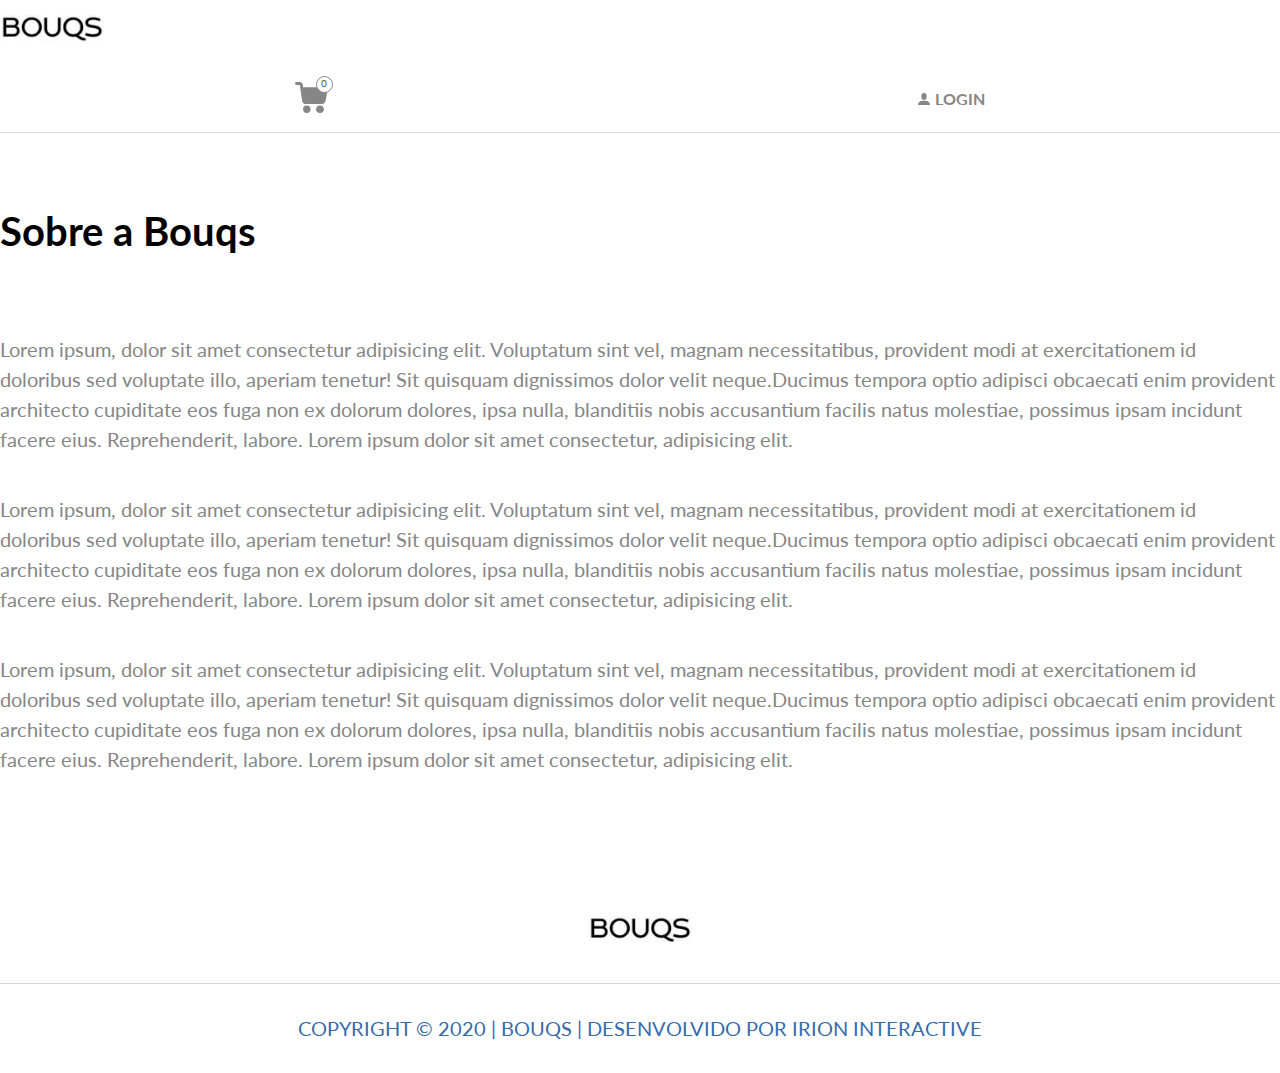
==== about.html @ 92bbf415 "first commit" ====
<!doctype html>
<html lang="pt-br">

<head>
    <meta charset="utf-8">
    <meta name="viewport" content="width=device-width, initial-scale=1">

    <link rel="stylesheet" href="https://stackpath.bootstrapcdn.com/bootstrap/4.1.3/css/bootstrap.min.css" integrity="sha384-MCw98/SFnGE8fJT3GXwEOngsV7Zt27NXFoaoApmYm81iuXoPkFOJwJ8ERdknLPMO" crossorigin="anonymous">
    <link rel="stylesheet" href="assets/css/normalize.css">
    <link rel="stylesheet" href="assets/css/style.css">

    <link rel="shortcut icon" href="/assets/img/favicon.png">

    <title>BOUQS | Sobre nós</title>
</head>

<body>

    <nav class="mainNav">
        <div class="container">
            <div class="row">
                <div class="navTitle col-sm-3">
                    <h1>BOUQS</h1>
                    <a href="#">
                        <img src="assets/img/logo.svg" alt="Logo BOUQS">
                    </a>
                </div>

                <div class="tabs navSection col-sm-6" id="mobileNavSection" style="visibility: hidden;">
                    <a href="#" class="sections">
                        <input type="radio" id="tab1" name="tab" checked="checked">
                        <label for="tab1">
                            <img src="assets/img/flower.svg" alt="Loja">
                        </label>
                    </a>

                    <a href="#" class="sections">
                        <input type="radio" id="tab2" name="tab">
                        <label for="tab2">
                            <img src="assets/img/personal_data.svg" alt="Entrega">
                        </label>
                    </a>

                    <a href="#" class="sections">
                        <input type="radio" id="tab3" name="tab">
                        <label for="tab3">
                            <img src="assets/img/credit-card-payment.svg" alt="Pagamento">
                        </label>
                    </a>
                </div>

                <div class="navBuy col-sm-3">
                    <a href="#" class="buyCart"><img src="assets/img/shopping-cart.svg" alt="Carrinho"><span class="badge empty">0</span></a>
                    <a href="#" class="buyLogin"><img src="assets/img/user.svg" alt="Login">Login</a>
                </div>
            </div>
        </div>
    </nav>

    <nav class="mobileNav">
        <div class="container">
            <div class="row">
                <div class="navTitle">
                    <h1>BOUQS</h1>
                    <img src="assets/img/logo.svg" alt="Logo BOUQS">
                </div>


                <input type="checkbox" id="change-hamburguer">
                <a class="hamburguer" href="#">
                    <span></span>
                    <label for="change-hamburguer"></label>
                </a>

                <div class="menu">
                    <a href="#">Login</a>
                    <a href="#">Sobre</a>
                    <a href="#">Contato</a>
                </div>

                <a href="#" class="buyCart"><img src="assets/img/shopping-cart.svg" alt="Carrinho"><span class="badge empty">0</span></a>

            </div>
        </div>
    </nav>

    <section class="about">
        <div class="container">
            <div class="col-sm-8">
                <h1 class="title">Sobre a Bouqs</h1>

                <p class="message">
                    Lorem ipsum, dolor sit amet consectetur adipisicing elit. Voluptatum sint vel, magnam necessitatibus, provident modi at exercitationem id doloribus sed voluptate illo, aperiam tenetur! Sit quisquam dignissimos dolor velit neque.Ducimus tempora optio adipisci
                    obcaecati enim provident architecto cupiditate eos fuga non ex dolorum dolores, ipsa nulla, blanditiis nobis accusantium facilis natus molestiae, possimus ipsam incidunt facere eius. Reprehenderit, labore. Lorem ipsum dolor sit amet
                    consectetur, adipisicing elit.
                </p>

                <p class="message">
                    Lorem ipsum, dolor sit amet consectetur adipisicing elit. Voluptatum sint vel, magnam necessitatibus, provident modi at exercitationem id doloribus sed voluptate illo, aperiam tenetur! Sit quisquam dignissimos dolor velit neque.Ducimus tempora optio adipisci
                    obcaecati enim provident architecto cupiditate eos fuga non ex dolorum dolores, ipsa nulla, blanditiis nobis accusantium facilis natus molestiae, possimus ipsam incidunt facere eius. Reprehenderit, labore. Lorem ipsum dolor sit amet
                    consectetur, adipisicing elit.
                </p>

                <p class="message">
                    Lorem ipsum, dolor sit amet consectetur adipisicing elit. Voluptatum sint vel, magnam necessitatibus, provident modi at exercitationem id doloribus sed voluptate illo, aperiam tenetur! Sit quisquam dignissimos dolor velit neque.Ducimus tempora optio adipisci
                    obcaecati enim provident architecto cupiditate eos fuga non ex dolorum dolores, ipsa nulla, blanditiis nobis accusantium facilis natus molestiae, possimus ipsam incidunt facere eius. Reprehenderit, labore. Lorem ipsum dolor sit amet
                    consectetur, adipisicing elit.
                </p>
            </div>
        </div>
    </section>

    <footer class="mainFooter">
        <div class="container">
            <a href="#">
                <img src="assets/img/logo.svg" alt="Logo BOUQS">
            </a>
            <p>Copyright © 2020 | bouqs | desenvolvido por Irion Interactive</p>
        </div>
    </footer>

    <script src="https://code.jquery.com/jquery-3.3.1.slim.min.js" integrity="sha384-q8i/X+965DzO0rT7abK41JStQIAqVgRVzpbzo5smXKp4YfRvH+8abtTE1Pi6jizo" crossorigin="anonymous"></script>
    <script src="https://cdnjs.cloudflare.com/ajax/libs/popper.js/1.14.3/umd/popper.min.js" integrity="sha384-ZMP7rVo3mIykV+2+9J3UJ46jBk0WLaUAdn689aCwoqbBJiSnjAK/l8WvCWPIPm49" crossorigin="anonymous"></script>
    <script src="https://stackpath.bootstrapcdn.com/bootstrap/4.1.3/js/bootstrap.min.js" integrity="sha384-ChfqqxuZUCnJSK3+MXmPNIyE6ZbWh2IMqE241rYiqJxyMiZ6OW/JmZQ5stwEULTy" crossorigin="anonymous"></script>
    <script src="assets/js/read_more.js"></script>
</body>

</html>
---- assets/css/style.css ----
@import url('https://fonts.googleapis.com/css2?family=Lato:ital,wght@0,400;0,700;0,900;1,300&display=swap');
body {
    font-family: 'Lato', sans-serif;
}

div:focus,
button:focus,
.btn:focus,
input:focus,
select:focus {
    outline: none;
    box-shadow: none;
}


/*____ Header */

.mainNav {
    border-bottom: 1px solid #D6D6D6;
}

.mainNav .container {
    padding: 15px 0;
}

.mainNav a {
    font-size: 16px;
    text-transform: uppercase;
    color: #868686;
    text-decoration: none;
    font-weight: bold;
    background: none;
    height: auto;
}

.mainNav a:hover {
    transition: all 300ms;
    opacity: 0.7;
}

.navTitle {
    display: flex;
    justify-content: flex-start;
    align-items: center;
}

.navTitle h1 {
    position: absolute;
    font-size: 12px;
    color: transparent;
}

.navTitle img {
    width: 104px;
    height: auto;
}


/*Tabs Section*/

.navSection {
    display: flex;
    justify-content: center;
    align-items: center;
}

.navSection a {
    margin-right: 85px;
}

.navSection a:last-of-type {
    margin-right: 0;
}

.navSection a:hover {
    transition: all 300ms;
    filter: grayscale(1) brightness(1.5);
}

.tabs {
    margin: 0;
    padding: 0;
    list-style: none;
}

.tabs label {
    position: relative;
    font-weight: normal;
    letter-spacing: normal;
    display: inline-block;
    cursor: pointer;
    text-align: center;
    margin: auto;
    filter: grayscale(1) brightness(1.5);
}

.tabs input {
    display: none;
    cursor: pointer;
}

.tabs input:checked+label {
    /*filter: grayscale(0) brightness(1);*/
    filter: grayscale(0) brightness(1) contrast(1);
}


/* fim Tabs Section*/

.navBuy {
    display: flex;
    justify-content: space-around;
    align-items: center;
}

.navBuy .buyCart img {
    width: 33px;
    height: auto;
}

.navBuy .buyLogin {
    display: flex;
    align-items: baseline;
}

.navBuy .buyLogin img {
    width: 11.8px;
    height: auto;
    margin: 0 5px 0 0;
}


/* CARRINHO CHEIO e VAZIO */

.buyCart {
    position: relative;
}

.buyCart .badge {
    background-color: #366AAA;
    border: 1px solid #FFFFFF;
    color: #FFFFFF;
    font-size: 10px;
    font-weight: bold;
    line-height: 13px;
    text-align: center;
    padding: 0;
    position: absolute;
    width: 15px;
    height: 15px;
    right: -0.3rem;
    top: -0.4rem;
    border-radius: 100%;
}

.buyCart .empty {
    background-color: #fff;
    border: 1px solid #868686;
    color: #3A7A21;
    font-weight: normal;
}


/* Mobile NavBar */

.mobileNav,
.footerNav {
    /*position: absolute;*/
    padding: 24px 20px 15px;
    width: 100%;
    display: none;
}

.hamburguer {
    width: 20px;
    height: 20px;
    display: block;
    position: absolute;
    background: none;
    margin: 0 0 10px 0;
    right: 5.3rem;
}

.hamburguer:after,
.hamburguer:before,
.hamburguer span,
.hamburguer label {
    content: " ";
    display: block;
    width: 100%;
    height: 3px;
    background: #868686;
    left: 0;
    position: absolute;
    -webkit-transition: all 300ms ease-in-out;
    transition: all 300ms ease-in-out;
    border-radius: 10px;
}

.hamburguer:before {
    top: 0;
}

.hamburguer:after {
    bottom: 0;
}

.hamburguer:focus {
    outline: none;
}

.hamburguer label {
    width: 100%;
    height: 100%;
    background: none;
    cursor: pointer;
    z-index: 1000;
    margin: 0 0 1.5rem 0;
}

.hamburguer span {
    top: 8px;
}

#change-hamburguer {
    display: none;
}

#change-hamburguer:checked~.hamburguer:before,
#change-hamburguer:checked~.hamburguer:after {
    top: 10px;
    margin-top: -10%;
    border-radius: 10px;
}

#change-hamburguer:checked~.hamburguer:before {
    -ms-transform: rotate(-45deg);
    -webkit-transform: rotate(-45deg);
    transform: rotate(-45deg);
    border-radius: 10px;
}

#change-hamburguer:checked~.hamburguer:after {
    -ms-transform: rotate(45deg);
    -webkit-transform: rotate(45deg);
    transform: rotate(45deg);
    border-radius: 10px;
}

#change-hamburguer:checked~.hamburguer span {
    opacity: 0;
}

#change-hamburguer:checked~.menu {
    max-height: 200px;
}

.menu {
    max-height: 0;
    height: auto;
    background: #fff;
    -webkit-transition: all 300ms ease-in-out;
    transition: all 300ms ease-in-out;
    overflow: hidden;
    font-family: sans-serif;
    font-weight: 400;
    font-size: 13px;
    width: 100%;
    text-align: center;
    display: flex;
    justify-content: center;
    flex-direction: column;
}

.menu a {
    text-decoration: none;
    color: #868686;
    font-size: 16px;
    padding: 13px;
    display: block;
    border-bottom: 1px solid #CBCBCB;
}

.menu a:last-of-type {
    border: none;
}


/* Fim Mobile NavBar */


/*____ Fim Header */


/*____ Banner */

.banner {
    padding: 170px 0 0 0;
    background-image: url('../img/bg_banner.jpg');
    background-repeat: no-repeat;
    background-size: cover;
    background-position: right center;
    background-color: #D6D6D6;
    width: 100%;
    height: auto;
}

.banner h1 {
    font-size: 45px;
    font-weight: lighter;
    padding: 0 19rem 170px 0;
    margin: 0;
}

.banner h1 strong {
    color: #2A5283;
    font-weight: bold;
}


/*____ Fim Banner */


/*____ Barra de Pesquisa */

.searchBar {
    margin: -6.8rem 0 0 0;
}

.searchBar .col {
    padding: 0 !important;
    margin: 0 !important;
}

.searchBar .searchInput {
    background-color: #FFFFFF;
    border-top: 1px solid #D6D6D6;
    border-left: 1px solid #D6D6D6;
    border-bottom: 2px solid #D6D6D6;
    color: #D6D6D6;
    padding: 30px 40px;
    font-weight: lighter;
    cursor: pointer;
    display: flex;
    justify-content: flex-start;
    align-items: flex-start;
    flex-direction: column;
}

.searchBar .inputTitle {
    padding: 0 0 0 5px;
}

.searchBar .searchInput #city {
    color: #366AAA;
}

.searchBar .searchInput img {
    height: 45px;
    width: 45px;
    padding: 0;
}

.searchBar .searchInput h6 {
    margin: 0;
    font-size: 18px;
}

.searchBar select {
    -webkit-appearance: none;
    border: none;
    font-size: 18px;
    color: #000000;
    cursor: pointer;
    width: 100%;
}

.searchBar .btn {
    background-color: #2A5283;
    color: #fff;
    font-size: 30px;
    font-weight: bold;
    text-transform: uppercase;
    border: none;
    border-radius: 0;
}


/*____ Fim Barra de Pesquisa */


/*____ Loja */

.store {
    padding: 70px 0;
}

.store .container {
    display: flex;
    justify-content: center;
    flex-direction: column;
}

.store .mainTitle {
    color: #868686;
    font-weight: lighter;
    text-align: center;
    margin: 0 0 70px 0;
    font-size: 45px;
}

.store .mainTitle strong {
    color: #000000;
    font-weight: normal;
}

.store .row {
    margin: 0 0 70px 0;
}

.store .row:last-of-type {
    margin: 0;
}

.store .productList {
    padding: 0;
}

.store .productBox {
    text-decoration: none;
}

.store .productBox:hover {
    opacity: 0.6;
    transition: 0.3s;
}

.store .productImage {
    width: 100%;
    height: auto;
}

.store .productDetails {
    display: flex;
    justify-content: space-between;
    align-items: center;
    margin: 20px 0 70px 0;
}

.store .productDetails .productType {
    text-transform: uppercase;
    color: #868686;
    font-size: 22px;
    font-weight: bolder;
    margin: 0;
}

.store .productDetails .productPrice {
    color: #000000;
    font-size: 22px;
    font-weight: bolder;
    margin: 0;
}


/*____ Fim Loja */


/*____ Detalhes da Compra */

.details {
    padding: 44px 0 81px;
}

.btn-back {
    margin: 0 0 0 -0.9rem;
    padding: 0;
}

.btn-back-success {
    display: flex;
    margin: 0 0 0 -12.5em;
    padding: 0;
    justify-content: flex-start;
}

.details .detailsArea {
    padding: 0 0 0 45px;
}

.details .detailsTitle {
    color: #000000;
    font-size: 45px;
    font-weight: bold;
}

.details .detailsCarousel {
    padding: 30px 0 0 0;
}

.details .carousel-indicators li {
    width: 9px;
    height: 9px;
    background-color: #000000;
    border-radius: 100%;
}

.details .carousel-indicators .active {
    background-color: transparent;
    border: 1px solid #000000;
}

.details .more {
    color: #868686;
    font-size: 20px;
    font-weight: 25px;
    margin: 0 0 26px 0;
}

.details .morecontent span {
    display: none;
}

.details .morelink {
    color: #366AAA;
    text-transform: uppercase;
    text-decoration: underline;
    font-weight: bold;
    font-size: 20px;
    margin: 0;
    padding: 0;
}

.details .detailsInput {
    background-color: #FFFFFF;
    border-bottom: 1px solid #D6D6D6;
    color: #868686;
    padding: 24px 0;
    font-size: 18px;
    font-weight: lighter;
    cursor: pointer;
    display: flex;
    justify-content: flex-start;
    flex-direction: column;
}

.detailsInput .detailsImg {
    padding: 0;
    margin: 0 auto;
}

.detailsInput .detailsImg img {
    width: 53.77px !important;
    height: 53.77px !important;
    padding: 0;
    margin: 0.5rem 0 0 0;
}

.detailsInput h6 {
    margin: 0 0 12px 0;
}

.detailsInput p {
    font-size: 30px;
    line-height: 30px;
    font-weight: lighter;
    color: #000000;
    margin: 0;
}

.detailsInput .detailsSection {
    padding: 0 0 0 20px;
}

.details .sizesBox:first-of-type,
.details .sizesBox:last-of-type {
    padding: 0;
}

.details .detailsSizes {
    margin: 30px 0;
}

.details .detailsGifts {
    margin: 30px 0;
}

.details input[type="radio"] {
    display: none;
    cursor: pointer;
}

.details label {
    position: relative;
    cursor: pointer;
    width: 100%;
    height: 160px;
    background-color: #fff;
    border: 1px solid #CBCBCB;
    transition: all 500ms ease;
    margin: 0 auto;
    padding: 40px 15px;
    display: flex;
    justify-content: center;
    align-items: center;
}

.details input[type="radio"]:checked+label {
    border: 3px solid #2D65AF;
}

.details .sizesImg img {
    width: 100%;
    height: auto;
}

.details h5 {
    color: #868686;
    font-size: 18px;
    font-weight: bold;
    margin: 15px 0 0 0;
}

.details .detailPrice {
    margin: 10px 0 20px 0;
    color: #000;
}

.details .detailsSubmit .btn {
    background-color: #213A56;
    color: #fff;
    font-size: 40px;
    text-align: center;
    text-transform: uppercase;
    border-radius: 0;
    padding: 40px;
    width: 100%;
    margin: 0 0 15px 0;
}

.details .detailsSubmit p {
    font-size: 16px;
    margin: 0;
}


/*____ Fim Detalhes da Compra */


/*____ Login */

.login .container {
    display: flex;
    justify-content: center;
    padding: 6rem 0 12rem;
}

.login .title {
    font-size: 40px;
    text-align: center;
    margin-bottom: 4rem;
}

.login input {
    background-color: #EBEBEB;
    color: #868686;
    font-size: 23px;
    border: none;
    padding: 15px 0 15px 39px;
    margin-bottom: 20px;
    width: 100%;
}

.login button {
    background-color: #000;
    color: #fff;
    text-transform: uppercase;
    border-radius: 0;
    padding: 15px 0;
    font-size: 23px;
    font-weight: bold;
    width: 100%;
}

.login .forgot {
    text-align: left;
    color: #868686;
    margin: 15px 0 0 0;
    padding: 0;
    font-size: 20px;
}

.login .forgot a {
    color: #366AAA;
    text-decoration: underline;
}


/*____ Fim Login */


/*____ Pagamento */


/*____ Fim Pagamento */


/*____ Sobre */

.about .container {
    display: flex;
    justify-content: flex-start;
    padding: 3rem 0 5rem;
    flex-direction: column;
}

.about .title {
    font-size: 40px;
    text-align: left;
    margin-bottom: 5rem;
}

.about .message {
    text-align: left;
    font-size: 20px;
    line-height: 30px;
    color: #868686;
    margin: 40px 0 0 0;
    padding: 0;
}


/*____ Fim Sobre */


/*____ Sucesso */

.success {
    margin: 0 auto;
    text-align: center;
}

.success .title {
    text-transform: uppercase;
    color: #366AAA;
    font-size: 74px;
    margin: 0 0 45px 0;
}

.success .successMessage {
    border-top: 1px solid #2D65AF;
    padding: 45px 0 10rem 0;
    font-size: 53px;
    line-height: 66px;
    color: #868686;
}


/*____ Fim Sucesso */


/*____ Footer */

.mainFooter .container {
    display: flex;
    justify-content: center;
    align-items: center;
    flex-direction: column;
    padding: 62px 0 33px 0;
}

.mainFooter img {
    margin-bottom: 37px;
}

.mainFooter p {
    text-transform: uppercase;
    margin: 0;
    padding: 33px 0 0 0;
    border-top: 1px solid #D6D6D6;
    width: 100%;
    text-align: center;
    color: #366AAA;
    font-size: 20px;
}

.footerMargin {
    display: none;
}


/*____ Fim Footer */


/*____ Media Queries */

@media (max-width: 991.98px) {
    .navSection a {
        margin-right: 40px;
    }
    .navSection a:hover {
        filter: none;
    }
    .banner {
        padding: 90px 0 0 0;
        background-position: -2rem center;
    }
    .banner h1 {
        padding: 0 19rem 130px 0;
        font-size: 22px;
    }
    .searchBar {
        margin: -4.9rem 0 0 0;
    }
    .searchBar .searchInput {
        padding: 15px;
        font-size: 14px;
    }
    .searchBar .searchInput h6,
    .searchBar select {
        font-size: 14px;
    }
    .searchBar .searchInput img {
        height: 45px;
        width: 45px;
        padding: 0 5px 10px;
    }
    .searchBar .inputTitle {
        padding: 0;
    }
    .searchBar .btn {
        background-color: #2A5283;
        color: #fff;
        font-size: 25px;
        font-weight: bold;
        text-transform: uppercase;
        border: none;
        border-radius: 0;
    }
    .store {
        padding: 30px 0;
    }
    .store .row {
        margin: 0 0 25px 0;
    }
    .store .mainTitle {
        font-size: 20px;
        margin: 0 0 20px 0;
    }
    .store .productDetails .productType,
    .store .productDetails .productPrice {
        font-size: 15px;
    }
    .mainFooter .container {
        padding: 32px 0 30px 0;
    }
    .mainFooter p {
        padding: 20px 0 0 0;
        font-size: 12px;
    }
}

@media (max-width: 767.98px) {
    .mainNav {
        display: none;
    }
    .mobileNav {
        display: flex;
        border-bottom: 1px solid #D6D6D6;
    }
    .footerNav {
        display: block;
        position: fixed;
        bottom: 0;
        z-index: 9;
        background-color: #FFFFFF !important;
        -webkit-box-shadow: -3px 0px 3px 0px rgba(0, 0, 0, 0.1);
        -moz-box-shadow: -3px 0px 3px 0px rgba(0, 0, 0, 0.1);
        box-shadow: -3px 0px 3px 0px rgba(0, 0, 0, 0.1);
        padding: 15px;
    }
    .buyCart {
        margin-right: 0;
        position: absolute;
        right: 1.6rem;
        top: 1.2rem;
    }
    .buyCart .badge {
        top: -0.1rem;
    }
    .buyCart img {
        width: 22.03px;
        height: auto;
    }
    .banner {
        padding: 64px 0 0 0;
        background-position: right center;
        background-image: url('../img/bg_banner_mobile.jpg');
    }
    .banner h1 {
        padding: 0 9rem 70px 0;
    }
    .searchBar {
        margin: -0.8rem 0 0 0;
    }
    .searchBar .btn {
        margin-top: 5px;
    }
    .searchBar .searchInput {
        border: 1px solid #EBEBEB;
        margin: 0 0 10px 0;
        -webkit-box-shadow: 0px 3px 6px 0px rgba(0, 0, 0, 0.1);
        -moz-box-shadow: 0px 3px 6px 0px rgba(0, 0, 0, 0.1);
        box-shadow: 0px 3px 6px 0px rgba(0, 0, 0, 0.1);
    }
    .searchBar .searchInput h6,
    .searchBar select {
        font-size: 18px;
    }
    .searchBar .searchInput .inputTitle .col-sm-9 {
        width: 75% !important;
    }
    .searchBar .searchInput .inputTitle .col-sm-3 {
        width: 25% !important;
    }
    .store .mainTitle {
        margin: 0 15px 20px 15px;
        text-align: left;
    }
    .store .row,
    .store .row:last-of-type {
        margin: 0 10px;
    }
    a.col-sm-4.productBox {
        width: 50%;
        padding: 0 5px 0;
    }
    .store .productDetails {
        margin: 10px 0 30px 0;
        flex-wrap: wrap;
    }
    .store .productDetails .productType,
    .store .productDetails .productPrice {
        width: 100%;
    }
    .mainFooter {
        margin: 0 20px;
    }
    .mainFooter .container {
        padding: 32px 0 22px 0;
    }
    .mainFooter img {
        margin-bottom: 22px;
    }
    .mainFooter p {
        padding: 20px 1.5rem 0;
        font-size: 12px;
    }
    .footerMargin {
        display: block;
        margin: 0 0 4rem 0;
        height: 10px;
        width: 100%;
        background-color: transparent;
    }
    .login .container {
        padding: 5rem 0 10rem;
    }
    .login .title {
        font-size: 25px;
        margin-bottom: 2rem;
    }
    .login input {
        font-size: 14px;
        padding: 14px 0 14px 26px;
        margin-bottom: 10px;
    }
    .login button {
        font-size: 14px;
        padding: 10.6px 0;
    }
    .login .forgot {
        font-size: 12px;
    }
    .about .container {
        padding: 3.13rem 0 8rem;
    }
    .about .title {
        font-size: 28px;
        margin: 0;
    }
    .about .message {
        font-size: 14px;
        line-height: 24px;
        margin: 32px 0 0 0;
    }
    .success .title {
        font-size: 28px;
        margin: 4rem 0 12px 0;
    }
    .success .successMessage {
        padding: 12px 0 5rem 0;
        font-size: 20px;
        line-height: 25px;
    }
    .btn-back-success {
        margin: 0 0 0 -1.5rem;
    }
}

@media (max-width: 575.98px) {}
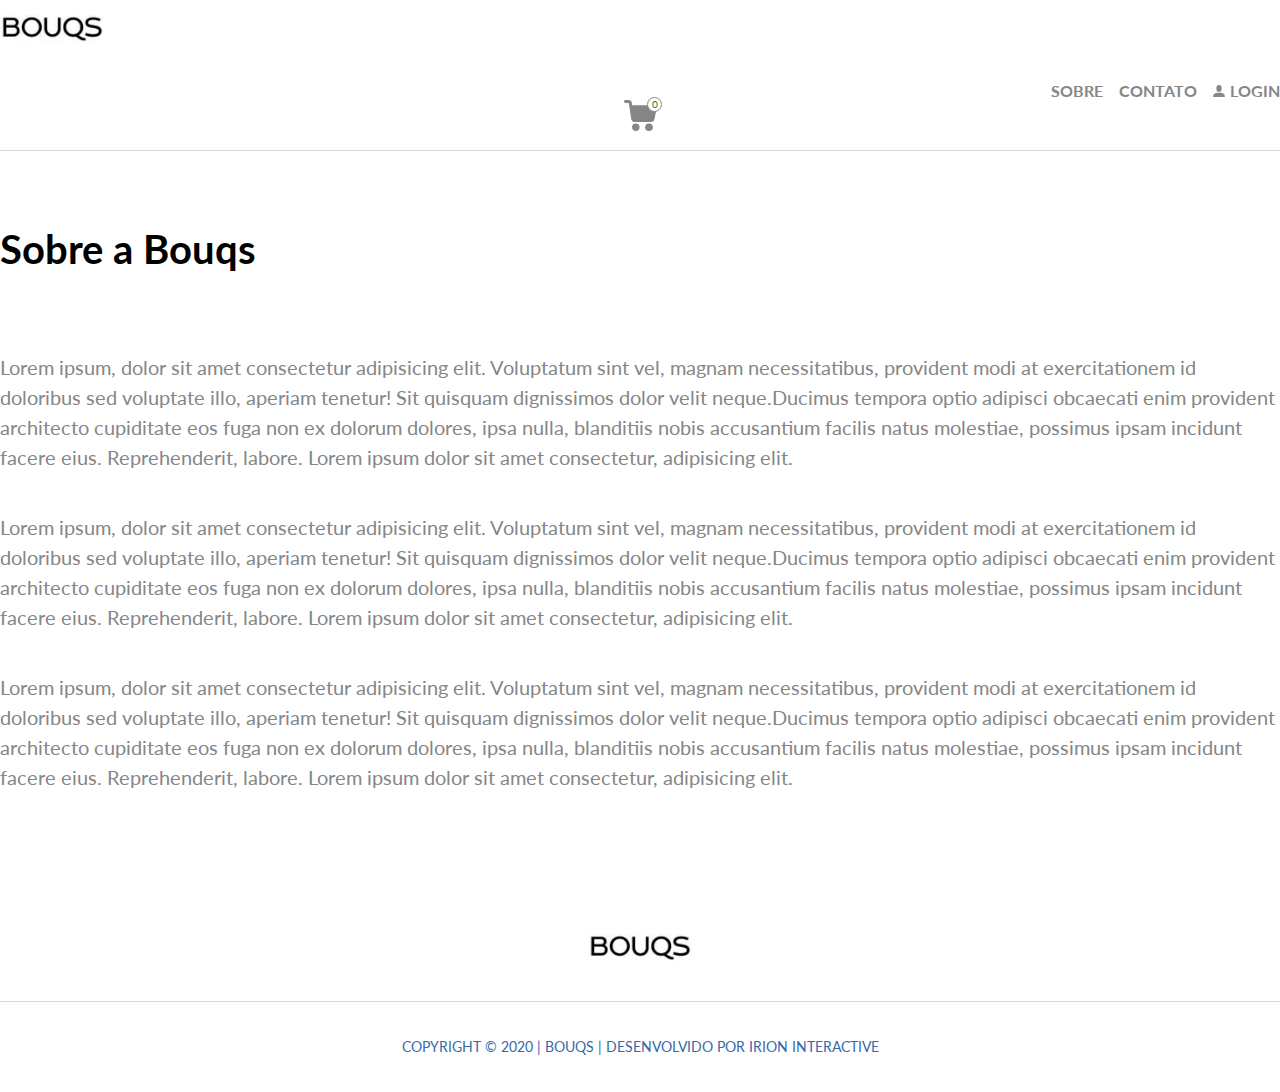
==== commit b30af0f5: "layout change" ====
--- a/about.html
+++ b/about.html
@@ -19,14 +19,16 @@
     <nav class="mainNav">
         <div class="container">
             <div class="row">
-                <div class="navTitle col-sm-3">
+                <div class="navTitle col-sm-2">
                     <h1>BOUQS</h1>
-                    <a href="#">
+                    <a href="index.html">
                         <img src="assets/img/logo.svg" alt="Logo BOUQS">
                     </a>
                 </div>
 
-                <div class="tabs navSection col-sm-6" id="mobileNavSection" style="visibility: hidden;">
+                <div class="col-sm-1 no-padding"></div>
+
+                <div class="tabs navSection col-sm-5 no-padding" style="visibility: hidden;">
                     <a href="#" class="sections">
                         <input type="radio" id="tab1" name="tab" checked="checked">
                         <label for="tab1">
@@ -34,14 +36,14 @@
                         </label>
                     </a>
 
-                    <a href="#" class="sections">
+                    <a href="user_area.html" class="sections">
                         <input type="radio" id="tab2" name="tab">
                         <label for="tab2">
                             <img src="assets/img/personal_data.svg" alt="Entrega">
                         </label>
                     </a>
 
-                    <a href="#" class="sections">
+                    <a href="checkout.html" class="sections">
                         <input type="radio" id="tab3" name="tab">
                         <label for="tab3">
                             <img src="assets/img/credit-card-payment.svg" alt="Pagamento">
@@ -49,9 +51,14 @@
                     </a>
                 </div>
 
-                <div class="navBuy col-sm-3">
+                <div class="navSocial col-sm-3 no-padding">
+                    <a href="about.html" class="socialAbout">Sobre</a>
+                    <a href="contact.html" class="socialContact">Contato</a>
+                    <a href="login.html" class="socialLogin"><img src="assets/img/user.svg" alt="Login">Login</a>
+                </div>
+
+                <div class="navBuy col-sm-1 no-padding">
                     <a href="#" class="buyCart"><img src="assets/img/shopping-cart.svg" alt="Carrinho"><span class="badge empty">0</span></a>
-                    <a href="#" class="buyLogin"><img src="assets/img/user.svg" alt="Login">Login</a>
                 </div>
             </div>
         </div>
@@ -62,7 +69,9 @@
             <div class="row">
                 <div class="navTitle">
                     <h1>BOUQS</h1>
-                    <img src="assets/img/logo.svg" alt="Logo BOUQS">
+                    <a href="index.html">
+                        <img src="assets/img/logo.svg" alt="Logo BOUQS">
+                    </a>
                 </div>
 
 
@@ -73,9 +82,9 @@
                 </a>
 
                 <div class="menu">
-                    <a href="#">Login</a>
-                    <a href="#">Sobre</a>
-                    <a href="#">Contato</a>
+                    <a href="login.html">Login</a>
+                    <a href="about.html">Sobre</a>
+                    <a href="contact.html">Contato</a>
                 </div>
 
                 <a href="#" class="buyCart"><img src="assets/img/shopping-cart.svg" alt="Carrinho"><span class="badge empty">0</span></a>
@@ -86,7 +95,7 @@
 
     <section class="about">
         <div class="container">
-            <div class="col-sm-8">
+            <div class="col-sm-8 no-padding">
                 <h1 class="title">Sobre a Bouqs</h1>
 
                 <p class="message">
--- a/assets/css/style.css
+++ b/assets/css/style.css
@@ -1,4 +1,8 @@
 @import url('https://fonts.googleapis.com/css2?family=Lato:ital,wght@0,400;0,700;0,900;1,300&display=swap');
+* {
+    box-sizing: border-box;
+}
+
 body {
     font-family: 'Lato', sans-serif;
 }
@@ -7,13 +11,34 @@
 button:focus,
 .btn:focus,
 input:focus,
-select:focus {
+select:focus,
+textarea:focus {
     outline: none;
     box-shadow: none;
 }
 
+.no-padding {
+    padding: 0;
+}
+
+.no-padding-left {
+    padding-left: 0;
+}
+
+.no-padding-right {
+    padding-right: 0;
+}
+
+.hidden {
+    display: none;
+}
+
 
 /*____ Header */
+
+.marginNav {
+    margin-bottom: 25px;
+}
 
 .mainNav {
     border-bottom: 1px solid #D6D6D6;
@@ -23,7 +48,7 @@
     padding: 15px 0;
 }
 
-.mainNav a {
+.navSocial a {
     font-size: 16px;
     text-transform: uppercase;
     color: #868686;
@@ -33,9 +58,9 @@
     height: auto;
 }
 
-.mainNav a:hover {
+.navSocial a:hover {
     transition: all 300ms;
-    opacity: 0.7;
+    color: #366AAA;
 }
 
 .navTitle {
@@ -60,21 +85,12 @@
 
 .navSection {
     display: flex;
-    justify-content: center;
+    justify-content: space-evenly;
     align-items: center;
-}
-
-.navSection a {
-    margin-right: 85px;
 }
 
 .navSection a:last-of-type {
     margin-right: 0;
-}
-
-.navSection a:hover {
-    transition: all 300ms;
-    filter: grayscale(1) brightness(1.5);
 }
 
 .tabs {
@@ -94,6 +110,11 @@
     filter: grayscale(1) brightness(1.5);
 }
 
+.tabs label img {
+    width: 32.79px;
+    height: 32.79px;
+}
+
 .tabs input {
     display: none;
     cursor: pointer;
@@ -107,6 +128,31 @@
 
 /* fim Tabs Section*/
 
+.navSocial {
+    display: flex;
+    justify-content: flex-end;
+    align-items: center;
+}
+
+.navSocial a {
+    margin-right: 1rem;
+}
+
+.navSocial a:last-of-type {
+    margin-right: 0;
+}
+
+.navSocial .socialLogin {
+    display: flex;
+    align-items: baseline;
+}
+
+.navSocial .socialLogin img {
+    width: 11.8px;
+    height: auto;
+    margin: 0 5px 0 0;
+}
+
 .navBuy {
     display: flex;
     justify-content: space-around;
@@ -116,17 +162,6 @@
 .navBuy .buyCart img {
     width: 33px;
     height: auto;
-}
-
-.navBuy .buyLogin {
-    display: flex;
-    align-items: baseline;
-}
-
-.navBuy .buyLogin img {
-    width: 11.8px;
-    height: auto;
-    margin: 0 5px 0 0;
 }
 
 
@@ -148,8 +183,8 @@
     position: absolute;
     width: 15px;
     height: 15px;
-    right: -0.3rem;
-    top: -0.4rem;
+    right: -0.35rem;
+    top: -0.2rem;
     border-radius: 100%;
 }
 
@@ -278,11 +313,16 @@
     font-size: 16px;
     padding: 13px;
     display: block;
-    border-bottom: 1px solid #CBCBCB;
+    border-bottom: 1px solid rgba(203, 203, 203, 0.4);
+}
+
+.menu a:first-of-type {
+    padding: 40px 13px 13px;
 }
 
 .menu a:last-of-type {
     border: none;
+    padding: 13px 13px 11px;
 }
 
 
@@ -295,20 +335,20 @@
 /*____ Banner */
 
 .banner {
-    padding: 170px 0 0 0;
+    padding: 143px 0 0 0;
     background-image: url('../img/bg_banner.jpg');
     background-repeat: no-repeat;
     background-size: cover;
-    background-position: right center;
+    background-position: -10rem center;
     background-color: #D6D6D6;
     width: 100%;
     height: auto;
 }
 
 .banner h1 {
-    font-size: 45px;
+    font-size: 38px;
     font-weight: lighter;
-    padding: 0 19rem 170px 0;
+    padding: 0 27rem 212px 0;
     margin: 0;
 }
 
@@ -324,7 +364,7 @@
 /*____ Barra de Pesquisa */
 
 .searchBar {
-    margin: -6.8rem 0 0 0;
+    margin: -5rem 0 0 0;
 }
 
 .searchBar .col {
@@ -337,40 +377,52 @@
     border-top: 1px solid #D6D6D6;
     border-left: 1px solid #D6D6D6;
     border-bottom: 2px solid #D6D6D6;
-    color: #D6D6D6;
-    padding: 30px 40px;
+    color: #868686;
+    padding: 15px 10px 15px 40px;
     font-weight: lighter;
     cursor: pointer;
     display: flex;
     justify-content: flex-start;
     align-items: flex-start;
     flex-direction: column;
+    height: 80px;
 }
 
 .searchBar .inputTitle {
-    padding: 0 0 0 5px;
+    padding: 0 0 0 10px;
+}
+
+.searchBar #locationBox .inputTitle {
+    padding: 0;
 }
 
 .searchBar .searchInput #city {
     color: #366AAA;
 }
 
-.searchBar .searchInput img {
-    height: 45px;
-    width: 45px;
+.searchBar .searchInput .searchImg {
+    display: flex;
+    justify-content: center;
+    align-items: center;
     padding: 0;
+}
+
+.searchBar .searchInput .searchImg img {
+    width: 100%;
+    height: auto;
 }
 
 .searchBar .searchInput h6 {
     margin: 0;
-    font-size: 18px;
+    font-size: 20px;
 }
 
 .searchBar select {
     -webkit-appearance: none;
     border: none;
-    font-size: 18px;
+    font-size: 20px;
     color: #000000;
+    background-color: #FFFFFF !important;
     cursor: pointer;
     width: 100%;
 }
@@ -379,10 +431,10 @@
     background-color: #2A5283;
     color: #fff;
     font-size: 30px;
-    font-weight: bold;
     text-transform: uppercase;
     border: none;
     border-radius: 0;
+    height: 80px;
 }
 
 
@@ -392,7 +444,7 @@
 /*____ Loja */
 
 .store {
-    padding: 70px 0;
+    padding: 40px 0 58px;
 }
 
 .store .container {
@@ -405,8 +457,8 @@
     color: #868686;
     font-weight: lighter;
     text-align: center;
-    margin: 0 0 70px 0;
-    font-size: 45px;
+    margin: 0 0 50px 0;
+    font-size: 35px;
 }
 
 .store .mainTitle strong {
@@ -450,7 +502,7 @@
 .store .productDetails .productType {
     text-transform: uppercase;
     color: #868686;
-    font-size: 22px;
+    font-size: 20px;
     font-weight: bolder;
     margin: 0;
 }
@@ -466,14 +518,72 @@
 /*____ Fim Loja */
 
 
+/*____ Login */
+
+.login .container {
+    display: flex;
+    justify-content: center;
+    padding: 6rem 0 12rem;
+}
+
+.login .title {
+    font-size: 30px;
+    text-align: center;
+    margin-bottom: 4rem;
+}
+
+.login input {
+    background-color: #EBEBEB;
+    color: #868686;
+    font-size: 20px;
+    border: none;
+    padding: 23px 20px;
+    margin-bottom: 15px;
+    width: 100%;
+    height: 60px;
+}
+
+.login button {
+    background-color: #000;
+    color: #fff;
+    text-transform: uppercase;
+    border-radius: 0;
+    padding: 28px 0;
+    font-size: 30px;
+    font-weight: bold;
+    width: 100%;
+    height: 80px;
+    display: flex;
+    justify-content: center;
+    align-items: center;
+    margin-top: 15px;
+}
+
+.login .forgot {
+    text-align: left;
+    color: #868686;
+    margin: 14px 0 0 0;
+    padding: 0;
+    font-size: 18px;
+}
+
+.login .forgot a {
+    color: #366AAA;
+    text-decoration: underline;
+}
+
+
+/*____ Fim Login */
+
+
 /*____ Detalhes da Compra */
 
 .details {
-    padding: 44px 0 81px;
+    padding: 0 0 38px;
 }
 
 .btn-back {
-    margin: 0 0 0 -0.9rem;
+    margin: 0 0 0 12rem;
     padding: 0;
 }
 
@@ -490,12 +600,31 @@
 
 .details .detailsTitle {
     color: #000000;
-    font-size: 45px;
+    font-size: 35px;
     font-weight: bold;
 }
 
 .details .detailsCarousel {
     padding: 30px 0 0 0;
+}
+
+.details .carousel-inner {
+    width: auto;
+    height: 70.59rem;
+}
+
+.details .carousel-item {
+    width: auto;
+    height: 100%;
+}
+
+.details .w-100 {
+    width: auto !important;
+    height: 100% !important;
+}
+
+.details .carousel-indicators {
+    bottom: -3rem;
 }
 
 .details .carousel-indicators li {
@@ -510,10 +639,25 @@
     border: 1px solid #000000;
 }
 
+.details .carousel-control-next,
+.carousel-control-prev {
+    opacity: 0;
+}
+
+.details .carousel-control-next:focus,
+.details .carousel-control-next:hover,
+.details .carousel-control-prev:focus,
+.details .carousel-control-prev:hover {
+    color: #fff;
+    text-decoration: none;
+    outline: 0;
+    opacity: 0;
+}
+
 .details .more {
     color: #868686;
-    font-size: 20px;
-    font-weight: 25px;
+    font-size: 16px;
+    line-height: 25px;
     margin: 0 0 26px 0;
 }
 
@@ -526,7 +670,7 @@
     text-transform: uppercase;
     text-decoration: underline;
     font-weight: bold;
-    font-size: 20px;
+    font-size: 16px;
     margin: 0;
     padding: 0;
 }
@@ -535,7 +679,7 @@
     background-color: #FFFFFF;
     border-bottom: 1px solid #D6D6D6;
     color: #868686;
-    padding: 24px 0;
+    padding: 24px 0 24px 1rem;
     font-size: 18px;
     font-weight: lighter;
     cursor: pointer;
@@ -558,16 +702,22 @@
 
 .detailsInput h6 {
     margin: 0 0 12px 0;
+    color: #868686;
+    font-size: 18px;
 }
 
 .detailsInput p {
-    font-size: 30px;
-    line-height: 30px;
+    font-size: 25px;
+    line-height: 25px;
     font-weight: lighter;
     color: #000000;
     margin: 0;
 }
 
+.detailsInput .p-blue {
+    color: #366AAA;
+}
+
 .detailsInput .detailsSection {
     padding: 0 0 0 20px;
 }
@@ -585,28 +735,9 @@
     margin: 30px 0;
 }
 
-.details input[type="radio"] {
-    display: none;
-    cursor: pointer;
-}
-
-.details label {
-    position: relative;
-    cursor: pointer;
-    width: 100%;
-    height: 160px;
-    background-color: #fff;
-    border: 1px solid #CBCBCB;
-    transition: all 500ms ease;
-    margin: 0 auto;
-    padding: 40px 15px;
-    display: flex;
-    justify-content: center;
-    align-items: center;
-}
-
-.details input[type="radio"]:checked+label {
-    border: 3px solid #2D65AF;
+.details .detailsSizes h6,
+.details .detailsGifts h6 {
+    font-size: 18px;
 }
 
 .details .sizesImg img {
@@ -624,6 +755,7 @@
 .details .detailPrice {
     margin: 10px 0 20px 0;
     color: #000;
+    font-size: 16px;
 }
 
 .details .detailsSubmit .btn {
@@ -636,6 +768,9 @@
     padding: 40px;
     width: 100%;
     margin: 0 0 15px 0;
+    display: flex;
+    justify-content: center;
+    align-items: center;
 }
 
 .details .detailsSubmit p {
@@ -643,63 +778,374 @@
     margin: 0;
 }
 
+.details .tabs-details input[type="radio"] {
+    display: none;
+    cursor: pointer;
+}
+
+.details .tabs-details label {
+    position: relative;
+    cursor: pointer;
+    width: 100%;
+    height: 160px;
+    background-color: #fff;
+    border: 1px solid #CBCBCB;
+    transition: all 500ms ease;
+    margin: 0 auto;
+    padding: 40px 15px;
+    display: flex;
+    justify-content: center;
+    align-items: center;
+}
+
+.details .tabs-details label+.detailPrice {
+    color: #868686 !important;
+}
+
+.details .tabs-details input[type="radio"]:checked+label {
+    border: 3px solid #2D65AF;
+}
+
+.details .tabs-details input[type="radio"]:checked+label+.detailPrice {
+    color: #000000 !important;
+}
+
 
 /*____ Fim Detalhes da Compra */
 
 
-/*____ Login */
-
-.login .container {
+/*____ Entrega */
+
+.form-group .formData h1 {
+    font-size: 35px;
+    color: #000000;
+    margin: 30px 0 57px;
+}
+
+.form-group .formData h2 {
+    font-size: 25px;
+    font-weight: bold;
+    color: #000000;
+    margin: 17px 0 15px;
+}
+
+.form-group .formRow {
+    margin: 0 0 20px 0;
+}
+
+.form-group .formRow:last-of-type {
+    margin: 0;
+}
+
+.form-group input,
+.form-group textarea {
+    background-color: #FFFFFF;
+    border: 1px solid #CBCBCB;
+    color: #868686;
+    font-size: 16px;
+    padding: 25px 20px;
+    width: 100%;
+    height: 60px;
+    margin: 0 20px 0 0 !important;
+}
+
+.form-group input:last-of-type,
+.form-group textarea:last-of-type {
+    margin-right: 0 !important;
+}
+
+.form-group textarea {
+    resize: none;
+    height: 164px;
+    margin: 0 0 20px 0;
+}
+
+.form-group select {
+    background-color: #FFFFFF;
+    border: 1px solid #CBCBCB;
+    color: #868686;
+    font-size: 16px;
+    padding: 15px 20px;
+    width: 100%;
+    height: 60px;
+    margin: 0 20px 0 0;
+    -webkit-appearance: none;
+}
+
+.form-group .formValidation {
+    color: red;
+    font-size: 13px;
+    margin: 5px 0;
+}
+
+.form-group .formValidation::before {
+    content: '✖';
+    margin-right: 5px;
+}
+
+.form-group .btn {
+    font-size: 30px;
+    color: #FFFFFF;
+    text-transform: uppercase;
+    text-align: center;
+    width: 100%;
+    background-color: #213A56;
+    padding: 20px 0;
+    height: 80px;
     display: flex;
     justify-content: center;
-    padding: 6rem 0 12rem;
-}
-
-.login .title {
-    font-size: 40px;
+    align-items: center;
+}
+
+.form-group .btn-black {
+    background-color: #000000 !important;
+}
+
+.form-group .btn-buy-desk {
+    margin-top: 40px;
+}
+
+.form-group .btn-buy-mobile {
+    display: none;
+}
+
+.recipient .form-group .btn-black {
+    margin: 55px 0 0 0;
+}
+
+.delivery .form-group .btn-black {
+    text-transform: inherit;
+}
+
+.delivery .tabs-recipient {
+    padding: 0;
+}
+
+.delivery .tabs-recipient label {
+    background-color: #FFFFFF;
+    border: 1px solid #CBCBCB;
+    color: #868686;
+    text-align: left;
+    position: relative;
+    cursor: pointer;
+    padding: 30px 20px 30px 30px;
+    width: 100%;
+    height: 80px;
+    transition: all 500ms ease;
+    margin: 0 auto;
+    display: flex;
+    justify-content: space-between;
+    align-items: center;
+    font-size: 20px;
+    text-transform: uppercase;
+    -webkit-box-shadow: 0px 3px 6px 0px rgba(0, 0, 0, 0.10);
+    -moz-box-shadow: 0px 3px 6px 0px rgba(0, 0, 0, 0.10);
+    box-shadow: 0px 3px 6px 0px rgba(0, 0, 0, 0.10);
+}
+
+.delivery .tabs-recipient input {
+    display: none;
+    cursor: pointer;
+}
+
+.delivery .tabs-recipient input:checked+label {
+    border: 1px solid #5E8ECE;
+    color: #366AAA;
+}
+
+.delivery .addRecipient {
+    color: #366AAA;
+    background-color: transparent;
+    border: none;
+    background-image: url(../img/plus.svg);
+    background-position: center center;
+    background-repeat: no-repeat;
+    background-size: cover;
+    width: 20px;
+    height: 20px;
+    cursor: pointer;
+}
+
+.delivery .newRecipient {
+    display: flex;
+    align-items: center;
+    margin: 90px 0 20rem 0;
+}
+
+.registerUser .form-group .formData h1 {
+    font-size: 35px;
+    font-weight: normal;
+    color: #000;
+    margin: 25px 0 22px 0;
+}
+
+.registerUser .form-group .formData h1.account {
+    margin: 19px 0 0 0;
+}
+
+.registerUser .form-group .formData h2 {
+    font-size: 30px;
+    font-weight: normal;
+    color: #868686;
+    margin: 0 0 30px 0;
+}
+
+.registerUser .form-group .btn-black {
+    margin: 30px 0 0 0;
+}
+
+.registerUser .form-group .btn-outline-blue {
+    background-color: #FFFFFF;
+    border: 2px solid #2D65AF;
+    color: #366AAA;
+    font-size: 22px;
+    font-weight: bold;
+    text-transform: inherit;
+    margin: 0 0 20px 0;
+    height: 60px;
+}
+
+.registerUser .form-group .or {
+    display: flex;
+    align-items: center;
+    justify-content: center;
+}
+
+.registerUser .form-group .or h3 {
+    color: #868686;
+    font-size: 30px;
+    font-weight: bold;
+    text-transform: uppercase;
     text-align: center;
-    margin-bottom: 4rem;
-}
-
-.login input {
-    background-color: #EBEBEB;
-    color: #868686;
-    font-size: 23px;
+    padding: 0;
+}
+
+.registerUser .form-group .or hr {
+    color: #CBCBCB;
+}
+
+.contact .form-group .formData h1 {
+    color: #000;
+    margin: 50px 0;
+}
+
+.contact .form-group .formData h2 {
+    color: #868686;
+    font-size: 34px;
+    font-weight: normal;
+    margin: 0 0 34px 0;
+}
+
+.contact .form-group .formData .btn-black {
+    margin: 34px 0 0 0;
+}
+
+
+/*____ Fim Entrega */
+
+
+/*____ Pagamento */
+
+.form-group .numberCard {
+    width: 96%;
+}
+
+.form-group .cvv {
+    background-image: url(../img/credit-card-cvv.svg);
+    background-position: 8rem center;
+    background-size: 55.6px 38.18px;
+    background-repeat: no-repeat;
+    margin: 0 0 20px 0;
+}
+
+.form-group .btn-card-info {
+    color: #366AAA;
+    background-color: #fff;
+    border: 2px solid #366AAA;
+    font-size: 30px;
+    font-weight: bold;
+    border-radius: 100%;
+    width: 51px;
+    height: 51px;
+    margin: 0.3rem 0 0 16px;
+    padding: 15px 23px;
+    display: flex;
+    justify-content: center;
+    align-items: center;
+    cursor: pointer;
+}
+
+.checkout .purchaseSummary h3 {
+    font-size: 25px;
+    font-weight: bold;
+    color: #000000;
+    margin: 0 0 5px 0;
+}
+
+.checkout .purchaseCard {
+    border: 1px solid #CBCBCB;
+    padding: 37px 45px 30px;
+    margin: 7.9rem 0 15px;
+}
+
+.checkout .purchaseCard ul {
+    display: flex;
+    flex-direction: column;
+    justify-content: center;
+    align-items: flex-start;
+    margin: 0;
+    padding: 0;
+}
+
+.checkout .purchaseCard li {
+    list-style: none;
+    font-size: 16px;
+    font-weight: bold;
+    color: #000;
+    padding: 15px 0;
+    border-bottom: 1px dashed #000000;
+    width: 100%;
+    display: flex;
+    justify-content: space-between;
+    align-items: center;
+}
+
+.checkout .purchaseCard li:last-of-type {
+    border-bottom: none;
+}
+
+.checkout .purchaseCard li .imgP {
+    background-color: #FFFFFF;
+    border: 1px solid #CBCBCB;
+    width: 110px;
+    height: 111px;
+    display: flex;
+    justify-content: center;
+    align-items: center;
+    float: left;
+}
+
+.checkout .purchaseCard li .imgP img {
     border: none;
-    padding: 15px 0 15px 39px;
-    margin-bottom: 20px;
-    width: 100%;
-}
-
-.login button {
-    background-color: #000;
-    color: #fff;
+    width: 92px;
+    height: auto;
+}
+
+.checkout .purchaseCard .productP {
+    color: #868686;
+    float: left;
+}
+
+.checkout .purchaseCard .priceP {
+    float: right;
+}
+
+.checkout .purchaseCard .total,
+.checkout .purchaseCard .total .productP {
+    color: #366AAA;
     text-transform: uppercase;
-    border-radius: 0;
-    padding: 15px 0;
-    font-size: 23px;
-    font-weight: bold;
-    width: 100%;
-}
-
-.login .forgot {
-    text-align: left;
-    color: #868686;
-    margin: 15px 0 0 0;
-    padding: 0;
-    font-size: 20px;
-}
-
-.login .forgot a {
-    color: #366AAA;
-    text-decoration: underline;
-}
-
-
-/*____ Fim Login */
-
-
-/*____ Pagamento */
+    font-size: 18px;
+}
 
 
 /*____ Fim Pagamento */
@@ -743,15 +1189,15 @@
 .success .title {
     text-transform: uppercase;
     color: #366AAA;
-    font-size: 74px;
-    margin: 0 0 45px 0;
+    font-size: 45px;
+    margin: 9rem 0 38px 0;
 }
 
 .success .successMessage {
     border-top: 1px solid #2D65AF;
-    padding: 45px 0 10rem 0;
-    font-size: 53px;
-    line-height: 66px;
+    padding: 34px 0 10rem 0;
+    font-size: 30px;
+    line-height: 40px;
     color: #868686;
 }
 
@@ -766,7 +1212,7 @@
     justify-content: center;
     align-items: center;
     flex-direction: column;
-    padding: 62px 0 33px 0;
+    padding: 62px 0 37px 0;
 }
 
 .mainFooter img {
@@ -776,12 +1222,12 @@
 .mainFooter p {
     text-transform: uppercase;
     margin: 0;
-    padding: 33px 0 0 0;
+    padding: 37px 0 0 0;
     border-top: 1px solid #D6D6D6;
     width: 100%;
     text-align: center;
     color: #366AAA;
-    font-size: 20px;
+    font-size: 14px;
 }
 
 .footerMargin {
@@ -792,14 +1238,12 @@
 /*____ Fim Footer */
 
 
-/*____ Media Queries */
+/*___________ Media Queries ___________*/
 
 @media (max-width: 991.98px) {
-    .navSection a {
-        margin-right: 40px;
-    }
-    .navSection a:hover {
-        filter: none;
+    .navSocial a {
+        font-size: 13px;
+        margin-right: 0.5rem;
     }
     .banner {
         padding: 90px 0 0 0;
@@ -823,10 +1267,13 @@
     .searchBar .searchInput img {
         height: 45px;
         width: 45px;
-        padding: 0 5px 10px;
+        padding: 0 0px 0 15px;
     }
     .searchBar .inputTitle {
-        padding: 0;
+        padding: 0 0 0 10px;
+    }
+    .searchBar #locationBox .inputTitle {
+        padding: 0 0 0 5px;
     }
     .searchBar .btn {
         background-color: #2A5283;
@@ -861,12 +1308,17 @@
 }
 
 @media (max-width: 767.98px) {
+    .details,
+    .about {
+        margin: 0 20px;
+        padding: 0;
+    }
     .mainNav {
         display: none;
     }
     .mobileNav {
         display: flex;
-        border-bottom: 1px solid #D6D6D6;
+        border-bottom: 1px solid #CBCBCB;
     }
     .footerNav {
         display: block;
@@ -879,6 +1331,10 @@
         box-shadow: -3px 0px 3px 0px rgba(0, 0, 0, 0.1);
         padding: 15px;
     }
+    .footerNav .tabs label img {
+        width: 27px;
+        height: 27px;
+    }
     .buyCart {
         margin-right: 0;
         position: absolute;
@@ -893,12 +1349,13 @@
         height: auto;
     }
     .banner {
-        padding: 64px 0 0 0;
-        background-position: right center;
+        padding: 63px 0 0 0;
+        background-position: -3rem center;
         background-image: url('../img/bg_banner_mobile.jpg');
     }
     .banner h1 {
-        padding: 0 9rem 70px 0;
+        padding: 0 7rem 70px 0;
+        font-size: 18px;
     }
     .searchBar {
         margin: -0.8rem 0 0 0;
@@ -953,12 +1410,12 @@
         margin-bottom: 22px;
     }
     .mainFooter p {
-        padding: 20px 1.5rem 0;
+        padding: 22px 1.5rem 0;
         font-size: 12px;
     }
     .footerMargin {
         display: block;
-        margin: 0 0 4rem 0;
+        margin: 0 0 4.6rem 0;
         height: 10px;
         width: 100%;
         background-color: transparent;
@@ -972,12 +1429,14 @@
     }
     .login input {
         font-size: 14px;
-        padding: 14px 0 14px 26px;
+        padding: 16px 20px;
         margin-bottom: 10px;
+        height: 40px;
     }
     .login button {
         font-size: 14px;
-        padding: 10.6px 0;
+        padding: 16px 0;
+        height: 40px;
     }
     .login .forgot {
         font-size: 12px;
@@ -1003,9 +1462,275 @@
         font-size: 20px;
         line-height: 25px;
     }
+    .btn-back {
+        border-bottom: 1px solid rgba(203, 203, 203, 0.4);
+        padding: 5px 20px;
+        display: block;
+        width: 100%;
+        margin: 0;
+    }
     .btn-back-success {
         margin: 0 0 0 -1.5rem;
     }
-}
-
-@media (max-width: 575.98px) {}+    .form-group .formData h1 {
+        font-size: 28px;
+        margin: 20px 0 30px;
+    }
+    .form-group .formData h2 {
+        font-size: 22px;
+        margin: 20px 0 21px 0;
+    }
+    .form-group input,
+    .form-group textarea {
+        font-size: 15px;
+        padding: 20px;
+        width: 100%;
+        height: 60px;
+        margin: 0!important;
+    }
+    .form-group select {
+        font-size: 15px;
+        padding: 21px 24px;
+        width: 100%;
+        height: 60px;
+        margin: 0 10px 0 0;
+    }
+    .form-group .formRow {
+        margin: 0 0 10px 0;
+    }
+    .form-group textarea {
+        height: 140px;
+        margin: 0;
+    }
+    .form-group .btn-buy-mobile {
+        display: flex;
+    }
+    .form-group .btn-buy-desk {
+        display: none !important;
+    }
+    .recipient .form-group .formRow .col-sm-4 {
+        width: 33.33%;
+    }
+    .recipient .form-group .formRow .col-sm-8 {
+        width: 66.66%;
+    }
+    .recipient .form-group .formRow .col-sm-6 {
+        width: 50%;
+    }
+    .form-group .btn {
+        font-size: 25px;
+        height: 60px;
+        padding: 15px 0;
+        display: flex;
+        justify-content: center;
+        align-items: center;
+    }
+    .recipient .form-group .btn-black {
+        margin: 30px 0 20px;
+        font-weight: bold;
+    }
+    .form-text {
+        font-size: 14px;
+    }
+    .checkout .formData .col-sm-5 {
+        width: 41.66%;
+    }
+    .checkout .formData .col-sm-4 {
+        width: 33.33%;
+    }
+    .checkout .formData .col-sm-2 {
+        width: 16.66%;
+    }
+    .checkout .form-group .btn-card-info {
+        margin: 0 0 0 16px;
+    }
+    .checkout .purchaseSummary {
+        margin: 50px 0 0 0;
+    }
+    .checkout .purchaseCard {
+        padding: 13px 20px 20px 20px;
+        margin: 0 0 50px;
+    }
+    .checkout .purchaseSummary h3 {
+        font-size: 28px;
+        margin: 0 0 20px 0;
+    }
+    .checkout .purchaseCard li {
+        padding: 10px 0;
+        font-size: 22px;
+    }
+    .checkout .purchaseCard .total,
+    .checkout .purchaseCard .total .productP {
+        font-size: 22px;
+    }
+    .checkout .purchaseCard .delivery {
+        flex-wrap: wrap;
+        position: relative;
+        align-items: flex-start;
+    }
+    .checkout .purchaseCard .delivery .priceP {
+        position: absolute;
+        right: 0;
+        top: 2.5rem;
+    }
+    .checkout .form-group .btn {
+        margin-bottom: 43px;
+    }
+    .contact .form-group .formData h1 {
+        margin: 57px 0 32px;
+    }
+    .contact .form-group .formData h2 {
+        font-size: 20px;
+        font-weight: normal;
+        margin: 0 0 20px 0;
+    }
+    .contact .form-group .formData .btn-black {
+        margin: 20px 0 111px 0;
+    }
+    .registerUser .form-group .formData h1 {
+        font-size: 25px;
+        margin: 31px 0 11px 0;
+    }
+    .registerUser .form-group .btn-outline-blue {
+        font-size: 16px;
+        margin: 0 0 15px 0;
+        height: 40px;
+        padding: 12px 0;
+    }
+    .registerUser .form-group .or {
+        margin: 0;
+    }
+    .registerUser .form-group .or h3 {
+        font-size: 16px;
+    }
+    .registerUser .or .col-sm-4 {
+        width: 33.33%;
+    }
+    .registerUser .form-group .formData h2 {
+        font-size: 20px;
+        margin: 0 0 20px 0;
+    }
+    .delivery .tabs-recipient label {
+        padding: 23px 15px 23px 20px;
+        height: 60px;
+        font-size: 15px;
+    }
+    .delivery .addRecipient {
+        width: 15px;
+        height: 15px;
+    }
+    .delivery .newRecipient {
+        margin: 0 0 54px 0;
+    }
+    .details .detailsTitle {
+        font-size: 25px;
+    }
+    .details .detailsArea {
+        padding: 0;
+    }
+    .details .more {
+        font-size: 14px;
+        line-height: 20px;
+        margin: 0 0 12px 0;
+    }
+    .details .morelink {
+        font-size: 15px;
+    }
+    .detailsInput h6 {
+        font-size: 15px;
+        margin: 0 0 5px 0;
+    }
+    .detailsInput p {
+        font-size: 20px;
+        line-height: 25px;
+        font-weight: lighter;
+    }
+    .details .detailsInput .col-sm-1 {
+        width: 8.33%;
+    }
+    .details .detailsInput .col-sm-11 {
+        width: 91.66%;
+    }
+    .detailsInput .detailsImg img {
+        width: 44.77px !important;
+        height: 44.77px !important;
+    }
+    .details .detailsSubmit .btn {
+        font-size: 25px;
+        padding: 15px;
+        margin: 0 0 30px 0;
+        height: 60px;
+    }
+    .details .detailsSubmit p {
+        font-size: 14px;
+        line-height: 20px;
+    }
+    .details .tabs-details .col-sm-4 {
+        width: 33.33%;
+        padding: 0 5px;
+    }
+    .details .carousel-inner {
+        width: 100% !important;
+        height: 100% !important;
+    }
+    .details .carousel-item {
+        width: 100% !important;
+        height: auto !important;
+    }
+    .details .w-100 {
+        width: 100% !important;
+        height: auto !important;
+    }
+    .details .carousel-indicators {
+        bottom: 0;
+    }
+}
+
+@media (max-width: 575.98px) {
+    .form-group .formData h1 {
+        font-size: 22px;
+        margin: 20px 0 15px;
+    }
+    .form-group .formData h2 {
+        font-size: 18px;
+        margin: 15px 0 21px 0;
+    }
+    .form-group .formValidation {
+        font-size: 10px;
+    }
+    .form-group input,
+    .form-group textarea {
+        font-size: 13px;
+        padding: 15px;
+    }
+    .form-group select {
+        font-size: 13px;
+        padding: 15px;
+        width: 100%;
+        margin: 0;
+    }
+    .form-text {
+        font-size: 12px;
+    }
+    .checkout .purchaseCard li {
+        font-size: 15px;
+    }
+    .checkout .purchaseCard .total,
+    .checkout .purchaseCard .total .productP {
+        font-size: 18px;
+    }
+    .detailsInput p {
+        font-size: 15px;
+        line-height: 20px;
+    }
+    .detailsInput .detailsImg img {
+        width: 36.77px !important;
+        height: 36.77px !important;
+    }
+    .details .detailsSubmit .btn {
+        font-size: 20px;
+    }
+    .mainFooter p {
+        padding: 22px 0.5rem 0;
+    }
+}